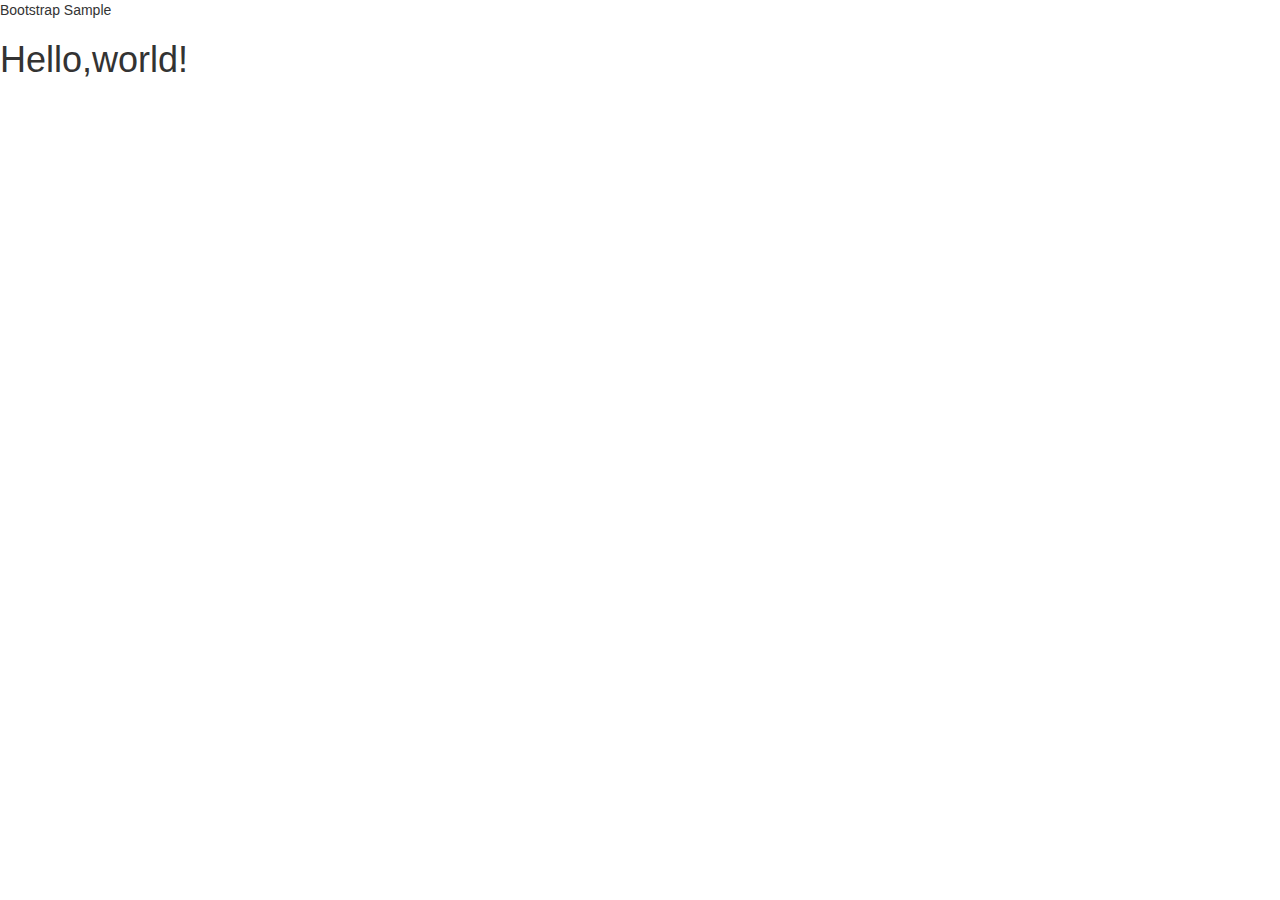
==== index.html @ ac20e8c9 "first commit" ====
<!DOCTYPE html>
<html lang="ja">
    <head>
        <meta charset="utf-8">
        <meta http-equiv="X-UA-Compstible"content="IE=edge">
        <meta name="viewport"contant="width=device-width,initial-scale=1"
        <tittle>Bootstrap Sample</tittle>
        <!--BootstrapのCSS読み込み-->
        <link rel="stylesheet"href="//maxcdn.bootstrapcdn.com/bootstrap/3.3.4/css/bootstrap.min.css">
        
    </head>
    <body>
        <h1>Hello,world!</h1>
        <script src="//maxcdn.bootstrapcdn.com/bootstrap/3.3.4/js/bootstrap.min.js"></script>
    </body>
    
</html>
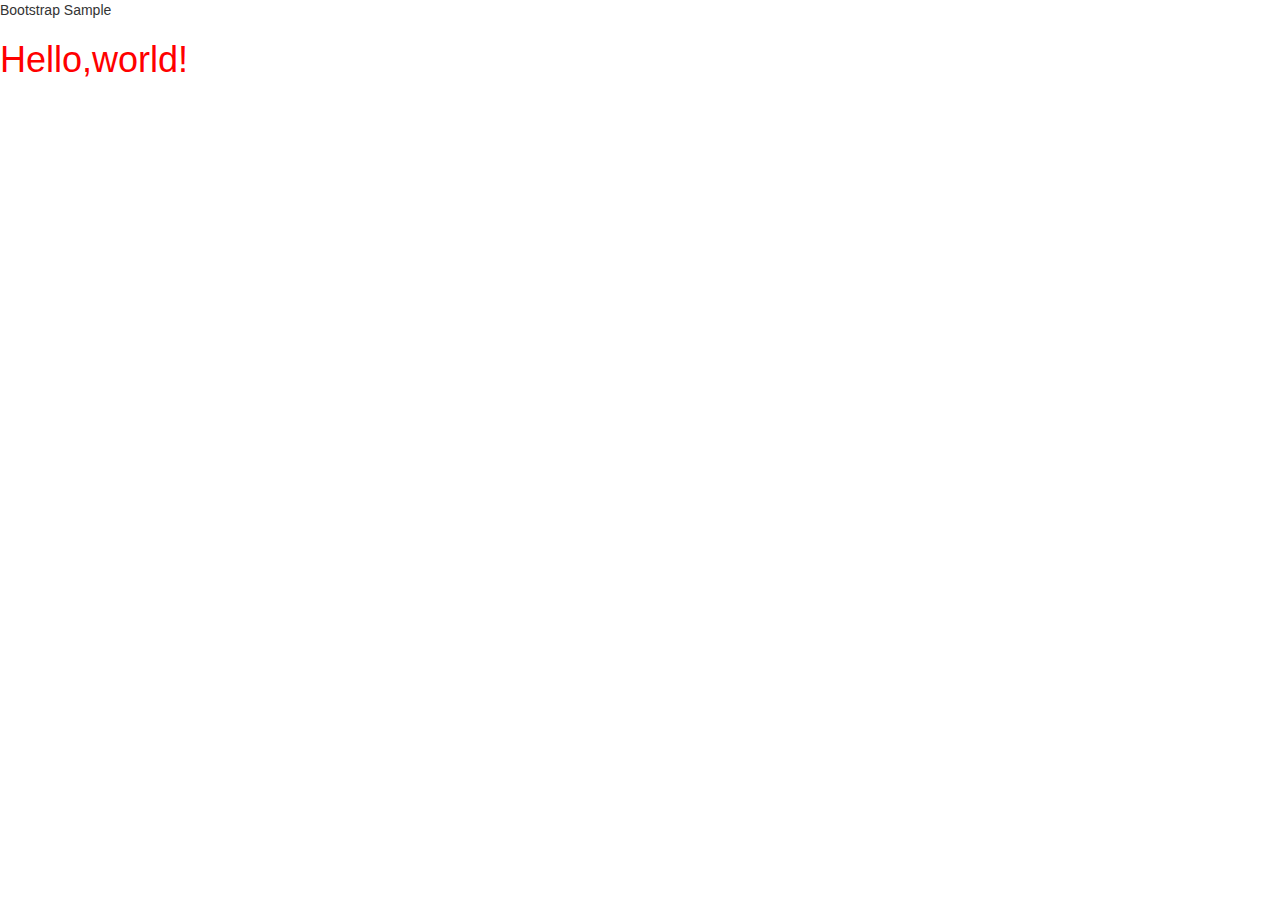
==== commit 997bb9ff: "second commit" ====
--- a/index.html
+++ b/index.html
@@ -10,7 +10,9 @@
         
     </head>
     <body>
+        <div style="color:red">
         <h1>Hello,world!</h1>
+        </div>
         <script src="//maxcdn.bootstrapcdn.com/bootstrap/3.3.4/js/bootstrap.min.js"></script>
     </body>
     
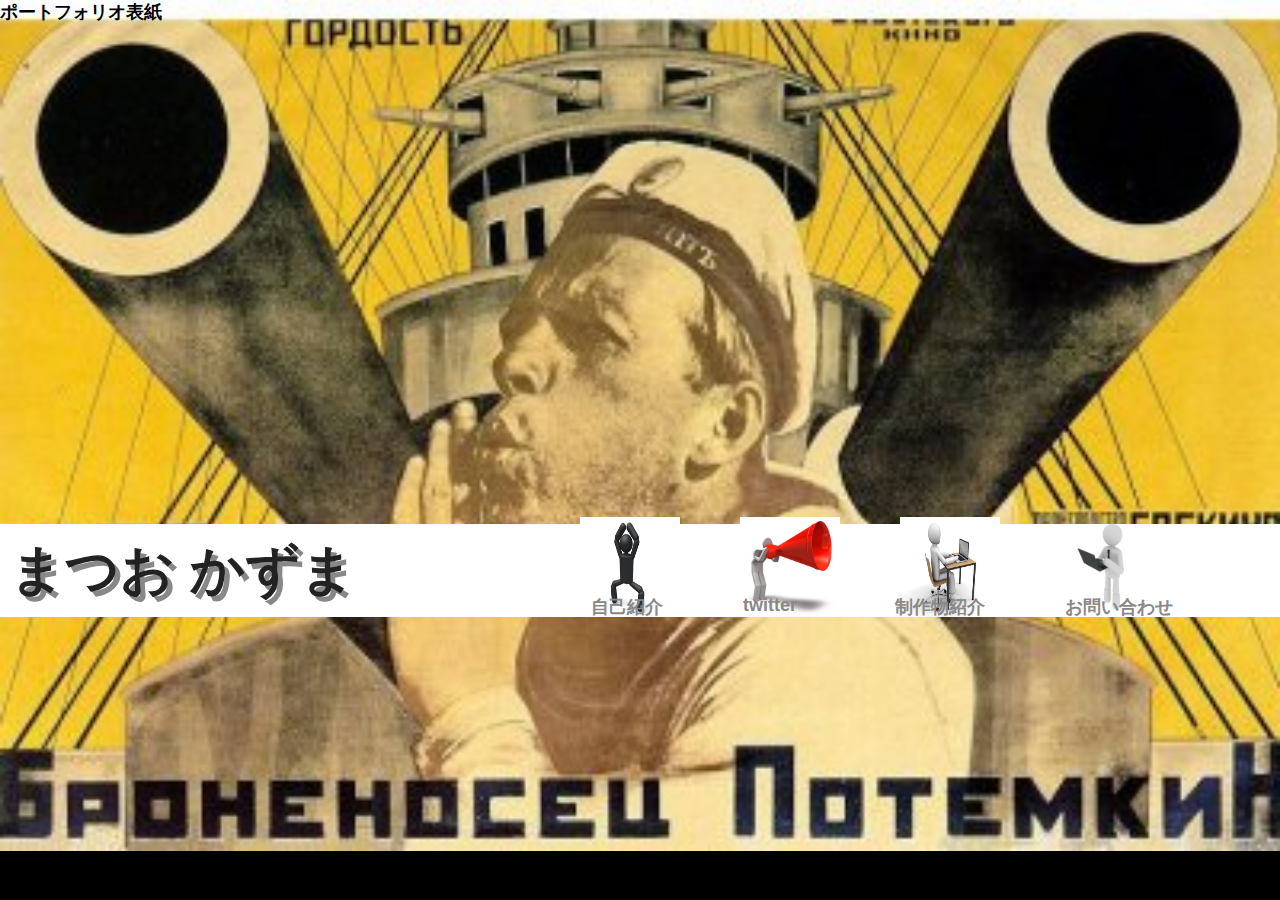
==== commit 0a80ed82: "second commit" ====
--- a/index.html
+++ b/index.html
@@ -1,19 +1,39 @@
-<!DOCTYPE html>
+<!DOCTYPE HTML>
 <html lang="ja">
     <head>
         <meta charset="utf-8">
-        <meta http-equiv="X-UA-Compstible"content="IE=edge">
-        <meta name="viewport"contant="width=device-width,initial-scale=1"
-        <tittle>Bootstrap Sample</tittle>
-        <!--BootstrapのCSS読み込み-->
-        <link rel="stylesheet"href="//maxcdn.bootstrapcdn.com/bootstrap/3.3.4/css/bootstrap.min.css">
+        <tittle>ポートフォリオ表紙</tittle>
+        <link rel="stylesheet"href="portforio.css">
         
     </head>
+    
     <body>
-        <div style="color:red">
-        <h1>Hello,world!</h1>
+       <header>
+           
+    <h1 class="alt">まつお かずま</h1>
+       </header>
+        <div class="grid">
+            <ul>
+                <li><a href="zikoshoukai.html"target="new"><img src="169.jpg" class="tabs"></img></a></li>
+                <li><a href="https://twitter.com/baurudf"target="new"><img src="2dc4ae52b7cd3bb606607898124f93ff_300_300.jpg" class="tabs"></img></a>
+                <li><a href=""target="new"><img src="l_019.jpg"class="tabs"></img></a></li>
+                <li><a href=""target="new"><img src="034.png"class="tabs"></img></a></li>
+            </ul>
+            
         </div>
-        <script src="//maxcdn.bootstrapcdn.com/bootstrap/3.3.4/js/bootstrap.min.js"></script>
+        <div class="menu">
+            <ul>
+                <li><a href="zikoshoukai.html" target="_blank">　　自己紹介</a></li>
+                <li><a href="https://twitter.com/baurudf" target="_blank"> twitter</a></li>
+
+                <li><a href="" target="_blank">　制作物紹介</a></li>
+                <li><a href="" target="_blank">お問い合わせ</a></li>
+            </ul>
+        </div>
+        <footer>
+            
+        </footer>
     </body>
     
+    
 </html>--- a/portforio.css
+++ b/portforio.css
@@ -0,0 +1,71 @@
+*{
+    margin:0;
+    padding:0;
+}
+body{
+    font-family:YuGothic,"游ゴシック","メイリオ",Meiryo,"ヒラギノ角ゴ Pro W3","Hiragino kaku gothic Pro",sans-serif;
+    font-size:18px;
+    font-weight:bold;
+}
+html{
+    background-image:url(pocho.jpg);
+    background-position:180px 0 0 0;
+    background-repeat:no-repeat;
+    background-size:cover;
+    background-color:#000;
+}
+
+h1{
+    color:#222;
+    font-size:300%;
+    background-color:white;
+    padding:10px;
+    margin:500px 0 0 0;
+    text-align:10px 0 0 0;
+    text-shadow:5px 5px 0 #888;
+}
+.menu{
+    width:2000px;
+}
+div.menu ul li{
+    float:left;
+    display:inline;
+    margin:0;
+    padding:0;
+    position:relative;
+    top:-22px;
+    left:-125px;
+}
+div.menu ul li a:hover{
+    text-shadow:2px 2px 0 #222;
+}
+div.menu ul li a{
+    color:#888;
+    margin:10px 40px;
+    text-decoration:none;
+    
+}
+
+.grid{
+    width:2000px;
+}
+.grid ul li{
+    position:relative;
+    top:-130px;
+    left:550px;
+    margin:0;
+    padding:-200px 0 0 -300px;
+    float:left;
+    list-style:none;
+    text-align:center;
+}
+.grid ul li img{
+    width:100px;
+    height:100px;
+    margin:30px;
+}
+
+img.tab{
+    width:70px;
+    height:70px;
+}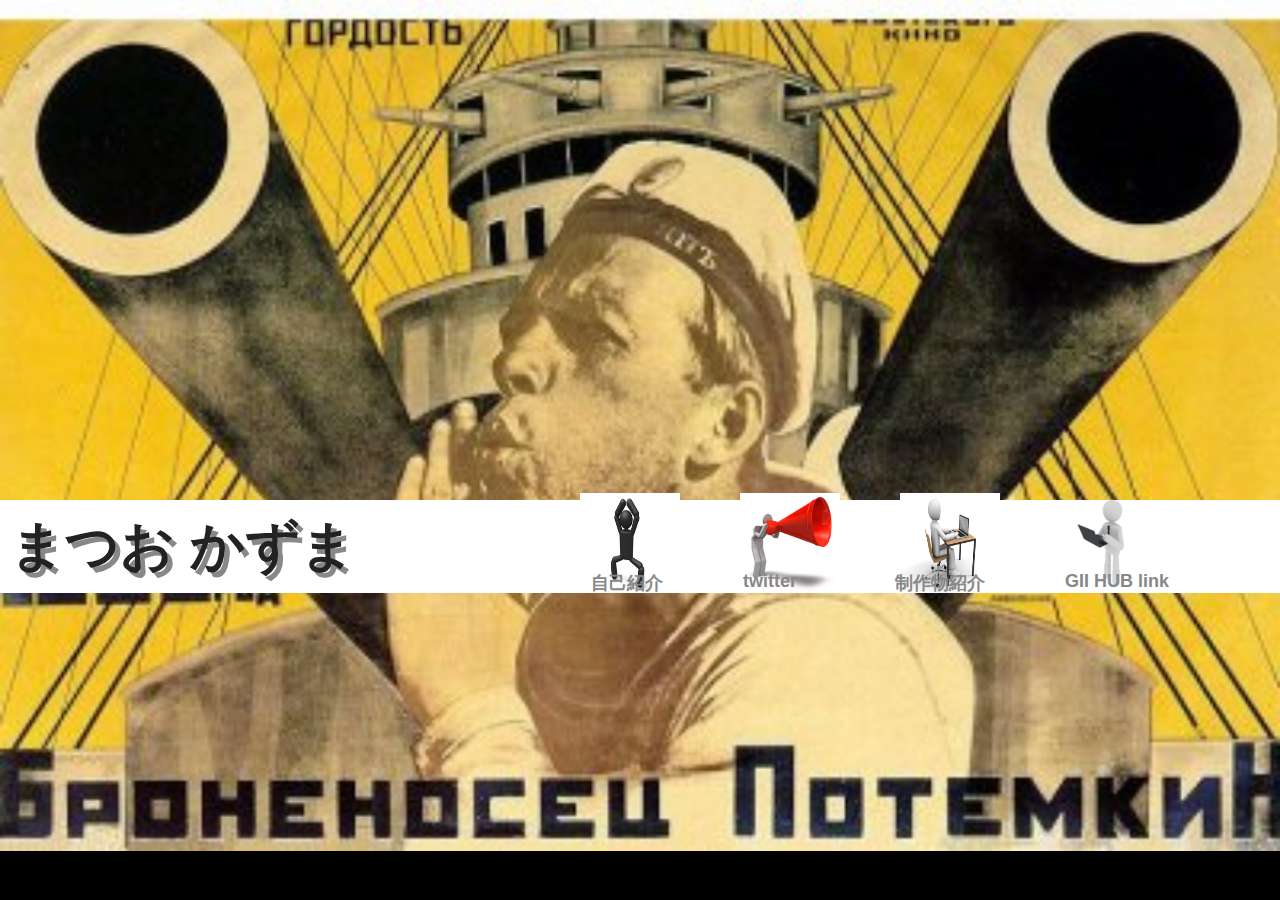
==== commit 0076b3b7: "portforio" ====
--- a/index.html
+++ b/index.html
@@ -2,7 +2,7 @@
 <html lang="ja">
     <head>
         <meta charset="utf-8">
-        <tittle>ポートフォリオ表紙</tittle>
+        <title>ポートフォリオ表紙</title>
         <link rel="stylesheet"href="portforio.css">
         
     </head>
@@ -27,7 +27,7 @@
                 <li><a href="https://twitter.com/baurudf" target="_blank"> twitter</a></li>
 
                 <li><a href="" target="_blank">　制作物紹介</a></li>
-                <li><a href="" target="_blank">お問い合わせ</a></li>
+                <li><a href="https://github.com/bababananaman/bababananaman.github.io" target="_blank">GII HUB link</a></li>
             </ul>
         </div>
         <footer>
--- a/portforio.css
+++ b/portforio.css
@@ -15,14 +15,19 @@
     background-color:#000;
 }
 
+
 h1{
     color:#222;
     font-size:300%;
     background-color:white;
+    background-size:auto 100%;
     padding:10px;
     margin:500px 0 0 0;
     text-align:10px 0 0 0;
     text-shadow:5px 5px 0 #888;
+}
+header{
+    max-width:2000px;
 }
 .menu{
     width:2000px;
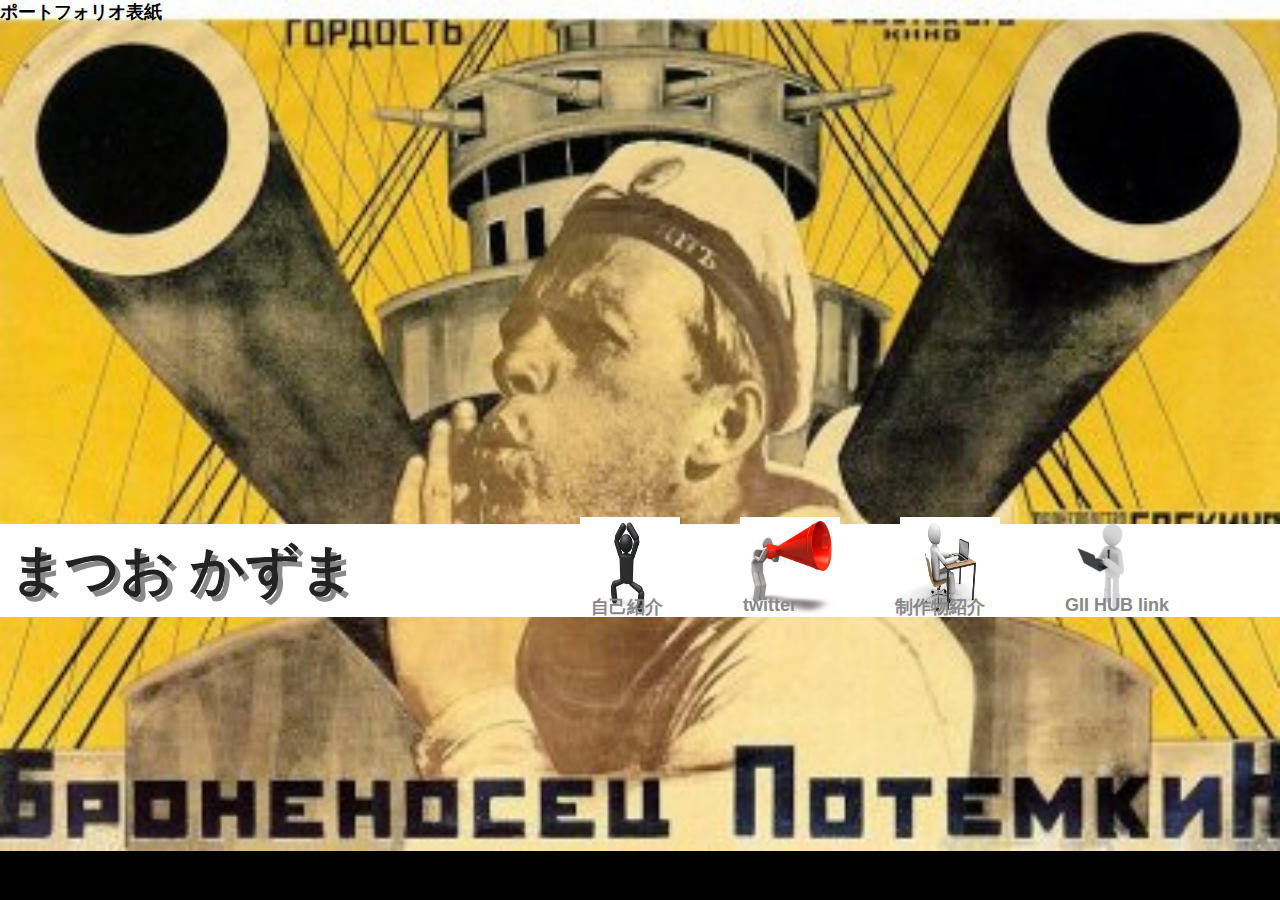
==== commit 6d3f3b03: "portforio2" ====
--- a/index.html
+++ b/index.html
@@ -2,6 +2,8 @@
 <html lang="ja">
     <head>
         <meta charset="utf-8">
+        <meta name="keywords" content="まつおかずま、制作物、github">
+        <meta name="description" content="私、松尾良馬（かずま）のホームページです。お問い合わせのある方は、ＴＷＩＴＴＥＲからお願いします。制作物等ご覧になってください。"
         <title>ポートフォリオ表紙</title>
         <link rel="stylesheet"href="portforio.css">
         
@@ -26,7 +28,7 @@
                 <li><a href="zikoshoukai.html" target="_blank">　　自己紹介</a></li>
                 <li><a href="https://twitter.com/baurudf" target="_blank"> twitter</a></li>
 
-                <li><a href="" target="_blank">　制作物紹介</a></li>
+                <li><a href="seisaku.html" target="_blank">　制作物紹介</a></li>
                 <li><a href="https://github.com/bababananaman/bababananaman.github.io" target="_blank">GII HUB link</a></li>
             </ul>
         </div>
